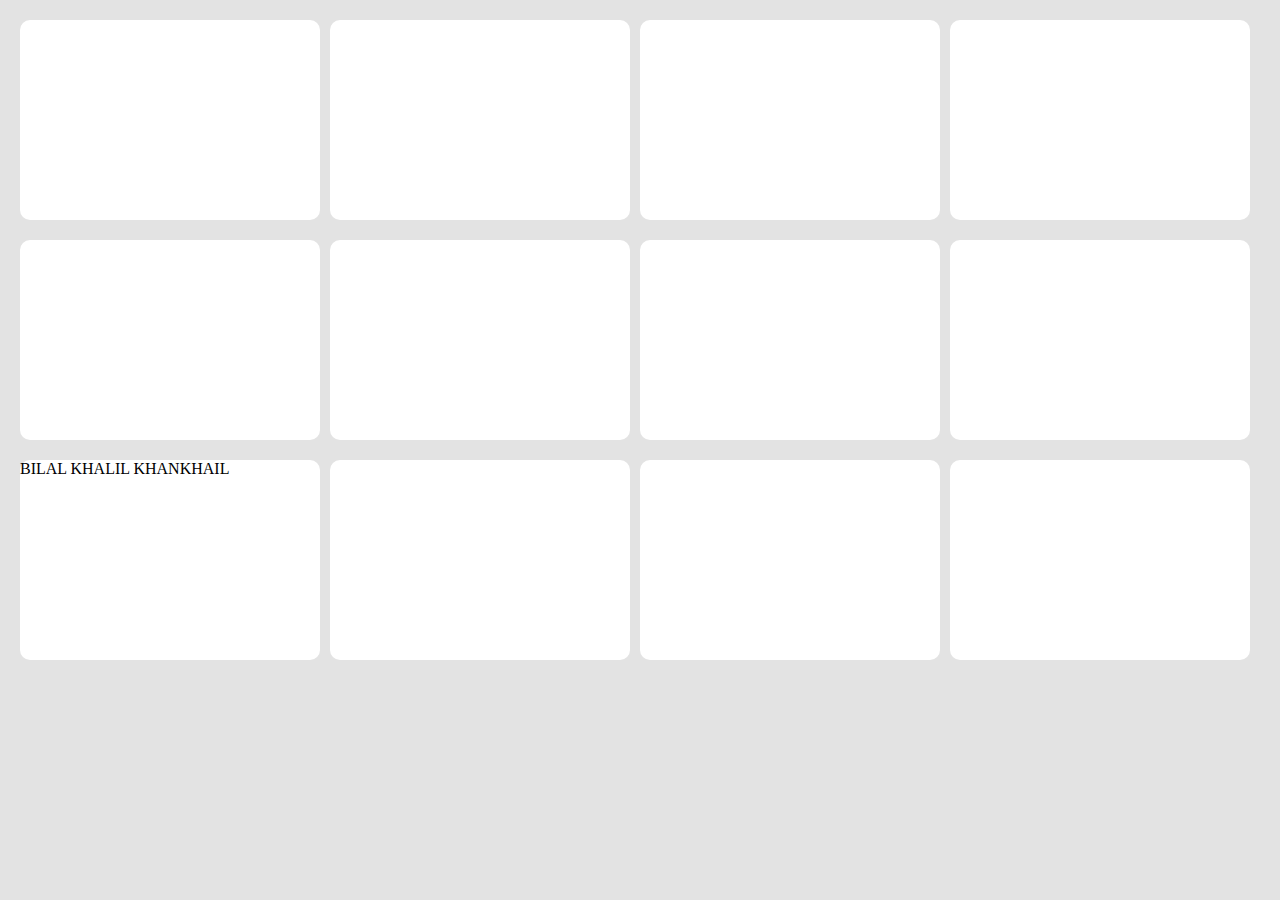
==== 2.0/index.html @ 5a9971d1 "made some modification in css and html" ====
<!DOCTYPE html>
<head>
    <title>Bilal Khalil Khankhail</title>
    <link rel="stylesheet" href="style.css">
</head>
<body>
    <div class="grid-container">
        <div class="grid">
            <div class="sub-grid"></div>
            <div class="sub-grid"></div>
            <div class="sub-grid"></div>
            <div class="sub-grid"></div>
        </div>
        <div class="grid">
            <div class="sub-grid"></div>
            <div class="sub-grid"></div>
            <div class="sub-grid"></div>
            <div class="sub-grid"></div>
        </div>
        <div class="grid">
            <div class="sub-grid">
                BILAL KHALIL KHANKHAIL
            </div>
            <div class="sub-grid"></div>
            <div class="sub-grid"></div>
            <div class="sub-grid"></div>
        </div>
    </div>
</body>
</html>
---- 2.0/style.css ----
* {
    padding: 0;
    margin: 0;
}

body {
    background-color: #e3e3e3;
    padding: 20px;
}

.grid-container {
    width: 100%;
    display: grid;
    grid-template-rows: 1fr 1fr 1fr;
    grid-gap: 20px;
}

.grid {
    display: grid;
    grid-template-columns: 1fr 1fr 1fr 1fr;
    grid-row-gap: 20px;
}
.grid .sub-grid {
    width: 300px;
    height: 200px;
    background-color: #ffffff;
    border-radius: 10px;
}
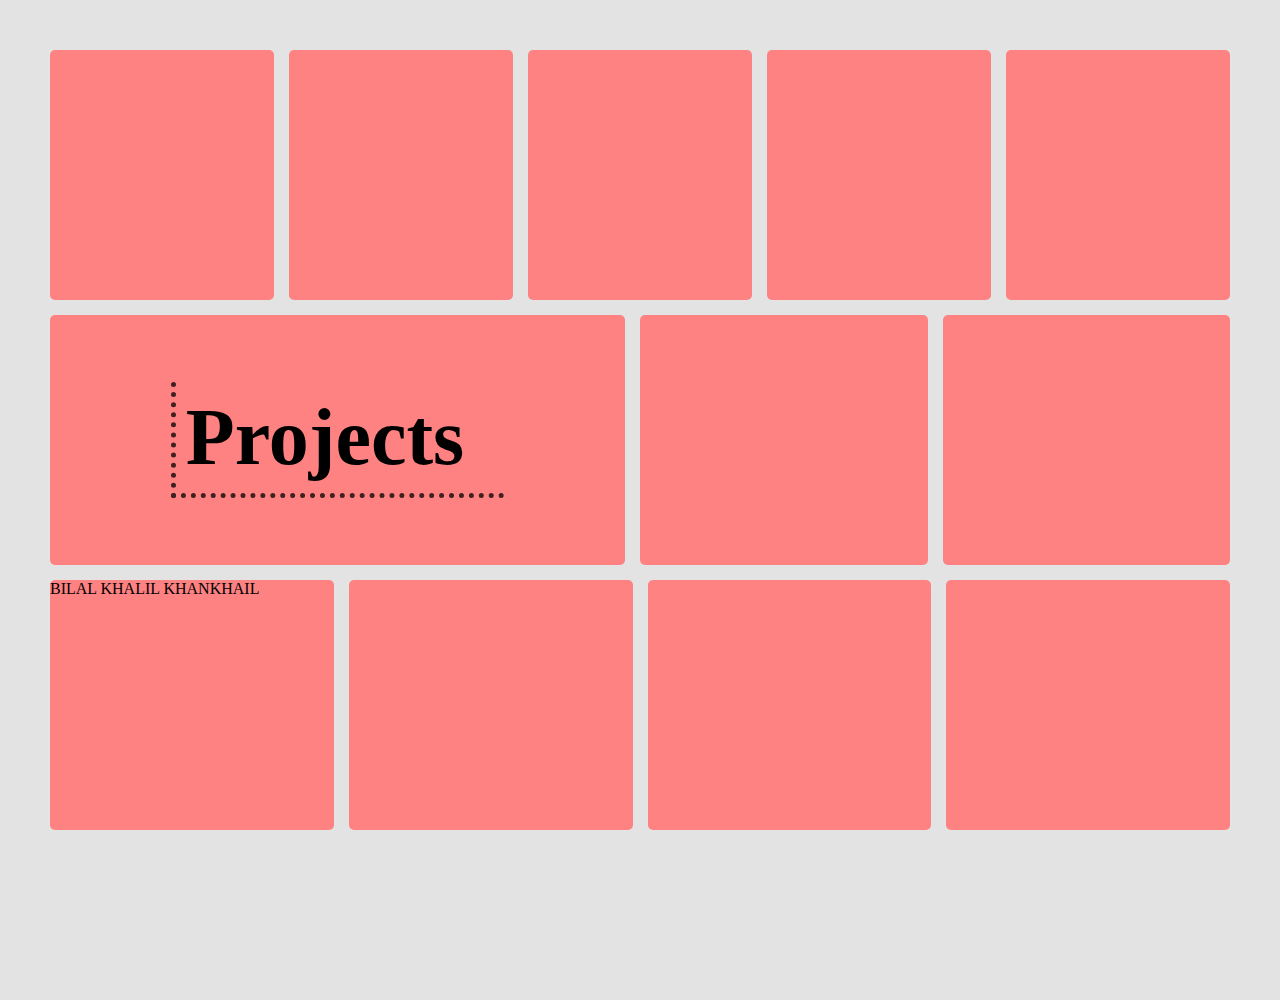
==== commit 57794037: "updates" ====
--- a/2.0/index.html
+++ b/2.0/index.html
@@ -5,19 +5,21 @@
 </head>
 <body>
     <div class="grid-container">
-        <div class="grid">
+        <div class="grid grid-1">
+            <div class="sub-grid"></div>
             <div class="sub-grid"></div>
             <div class="sub-grid"></div>
             <div class="sub-grid"></div>
             <div class="sub-grid"></div>
         </div>
-        <div class="grid">
-            <div class="sub-grid"></div>
-            <div class="sub-grid"></div>
+        <div class="grid grid-2">
+            <div class="sub-grid">
+                <h1>Projects</h1>
+            </div>
             <div class="sub-grid"></div>
             <div class="sub-grid"></div>
         </div>
-        <div class="grid">
+        <div class="grid grid-3">
             <div class="sub-grid">
                 BILAL KHALIL KHANKHAIL
             </div>
--- a/2.0/style.css
+++ b/2.0/style.css
@@ -5,24 +5,55 @@
 
 body {
     background-color: #e3e3e3;
-    padding: 20px;
+    padding: 50px;
+    height: 100vh;
 }
 
 .grid-container {
     width: 100%;
     display: grid;
-    grid-template-rows: 1fr 1fr 1fr;
-    grid-gap: 20px;
+    grid-template-rows: repeat(3, 1fr);
+    grid-gap: 15px;
 }
 
 .grid {
+    /* display: grid;
+    grid-template-columns: repeat(5, 1fr); */
+}
+
+.grid .sub-grid {
+    /* width: max-content; */
+    height: 250px;
+    background-color: #ff8282;
+    border-radius: 5px;
+    overflow: hidden;
+}
+
+.grid-1 {
     display: grid;
-    grid-template-columns: 1fr 1fr 1fr 1fr;
-    grid-row-gap: 20px;
+    grid-template-columns: repeat(5, 1fr);
+    grid-gap: 15px;
 }
-.grid .sub-grid {
-    width: 300px;
-    height: 200px;
-    background-color: #ffffff;
-    border-radius: 10px;
+.grid-2 {
+    display: grid;
+    grid-template-columns: 2fr 1fr 1fr;
+    grid-gap: 15px;
+}
+.grid-2 .sub-grid {
+    display: grid;
+    align-items: center;
+    justify-items: center;
+}
+.grid-2 .sub-grid h1 {
+    font-size: 80px;
+    border-bottom: 5px solid rgba(0, 0, 0, 0.753);
+    border-left: 5px solid rgba(0, 0, 0, 0.753);
+    border-left-style: dotted;
+    border-bottom-style: dotted;
+    padding: 10px 40px 10px 10px;
+}
+.grid-3 {
+    display: grid;
+    grid-template-columns: repeat(4, 1fr);
+    grid-gap: 15px;
 }